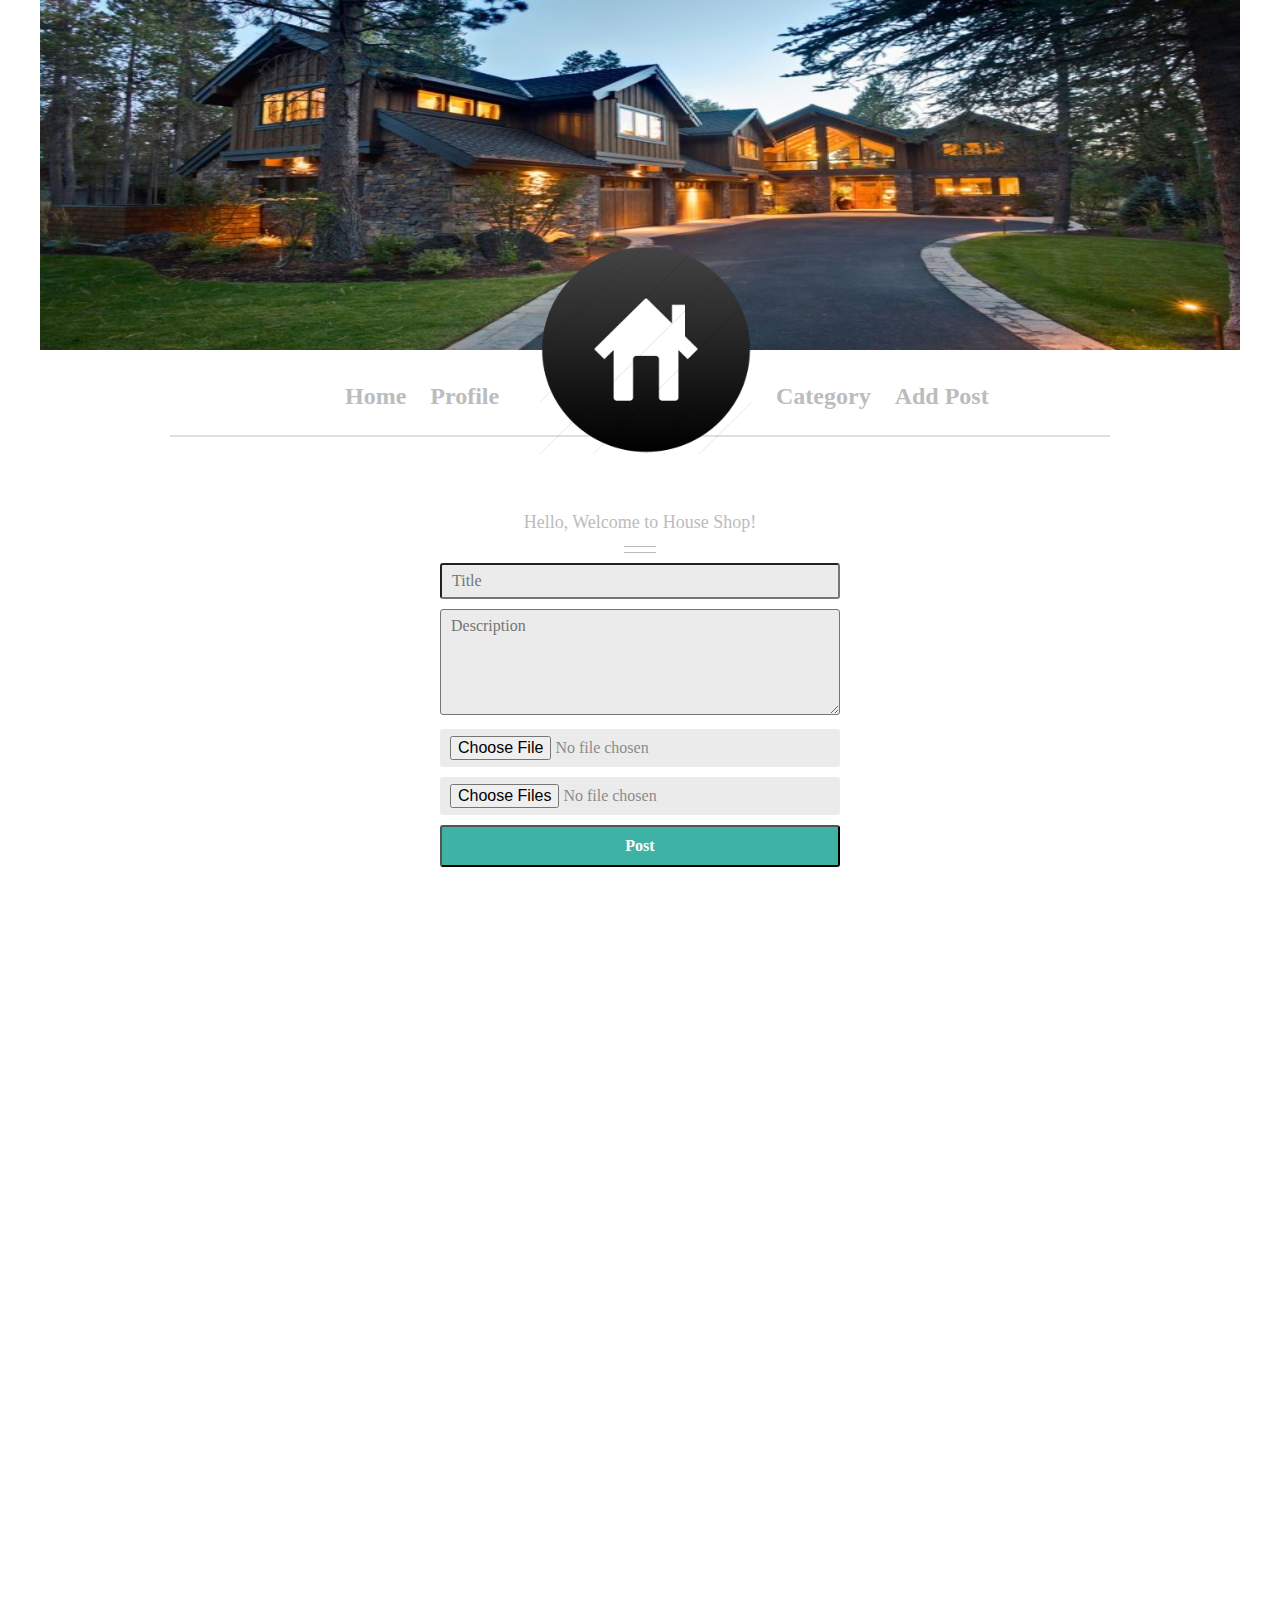
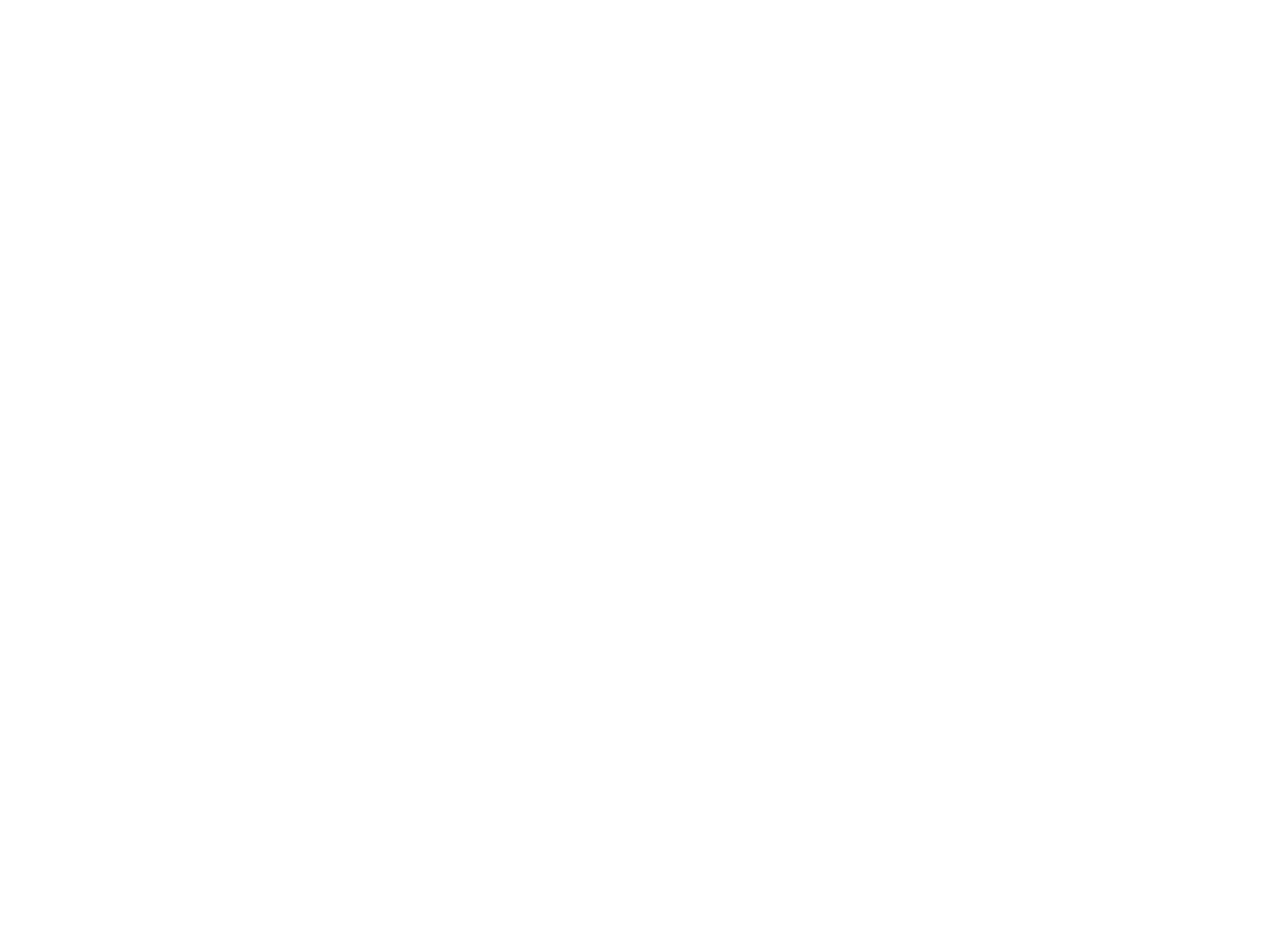
==== web/HTML/AddPost.html @ 8985aa9b "this is IA project" ====
<!DOCTYPE html>
<html>
    <head>
        <title>
            Add Post
        </title>
        <link rel="stylesheet" href="../CSS/style.css">
        <link rel="stylesheet" href="../CSS/homecss.css" type="text/css">

    </head>

    <body>
        <div>
            <div class="header">  
                <img id="himg" src="../scr/header.jpg"/>
            </div>
            <div id="Container">
                <div id="nav-bar">
                    <ul id="nav-bar-list-left">
                        <li class="hover"><a href="">Home</a></li>
                        <li class="hover"><a href="Profile.html">Profile</a></li>
                    </ul>
                    <div id="logo"><img id="iLogo" src="../scr/LOGO2.png"/></div>
                    <ul id="nav-bar-list-right">
                        <li class="dropdown"><a class="dropdwon-link">Category</a><div class="dropdown-content">
                                <a href="#">Diary</a>
                                <a href="#">Personal</a>
                                <a href="#">Holiday</a>
                                <a href="#">Work</a>
                                <a href="#">Family</a>
                            </div>   
                        </li>
                        <li class="hover"><a href="AddPost.html">Add Post</a></li>
                    </ul>
                </div>
                <div class="title"><p>Hello, Welcome to House Shop!</p></div>
                <div class="line"></div>
                <div class="line"></div>
            
            <div id="form">
            <form method="post"  enctype="multipart/form-data">
                <input type="text" name = "title" placeholder="Title" required>
                <textarea placeholder="Description" cols="10" rows="5" name="body" required></textarea>
                <input type="file" name="file" accept="image/gif, image/jpeg, image/png"  required>
                <input type="file" name="Mfile" accept="image/gif, image/jpeg, image/png" multiple>
                <input type="submit" value="Post" class="submit">
            </form>
            </div>
        </div>
            </div>
    </body>
</html>
---- web/CSS/style.css ----
#form {
	width: 400px;
	margin: 0 auto;
}   

input, textarea {
	width: 100%;
	background-color: #ebebeb;
	border-radius: 3px;
	margin: 5px 0;
	padding: 7px 10px;
	color: #888b8b;
	font-size: 16px;
}

.submit{
	background-color: #3eb3a5;
	color: white;
	font-size: 16px;
	font-weight: bold;
	padding: 10px;
	text-decoration: none;
}
---- web/CSS/homecss.css ----
*{
    padding: 0;
    margin: 0;
    box-sizing: border-box;
    font-family:rockwell;
}
#Container{
    width: 940px;
    height: 2200px;
    background-color: white;
    margin:  0 auto;
    position: relative;
}
.header{
    margin:  0 auto;
    height: 350px;
    width: 1200px;

}
#himg
{
    margin: 0 auto;
    width: 1200px;
    height: 350px;
}
#iLogo{
    width: 212px;
    height: 209px;
}
#nav-bar-list-left{
    margin:  0 auto;
    width: 207px;
    height: 85px;
    padding-top: 33px;
    display: inline-block;
    margin-left: 155px;

}

#nav-bar-list-right{
    margin:  0 auto;
    width: 280px;
    height: 85px;
    padding-top: 33px; 
    display: inline-block;
    margin-left: 240px;
}
#nav-bar-list-left li{
    display: inline-block;
    margin-left: 20px;
    
}
#nav-bar-list-right li{
    display: inline-block;
    margin-right: 20px;
    
}
ul li a{
    text-decoration: none;
    font-size: 24px;
    font-weight: bold;
    color: #bcbcbc;
}
.hover:hover a{
    color: #3eb3a5;
    border-bottom: 5px #bcbcbc solid;
}
#logo{
    position: absolute;
    left: 370px;
    display: inline-block;
    top: -105px;
    z-index: 9000;
    margin: 0 auto;
    
}
#nav-bar{
    border-bottom-width: 2px;
    border-bottom-style: solid;
    border-bottom-color: #dfdfdf;
}
.title{
    margin-top: 75px;
    margin-bottom: 13px;
}
.line{
    width: 32px;
    height: 1px;
    background-color: #bcbcbc;
    margin: 0 auto;
    margin-bottom: 5px;
}
.title p{
    text-align: center;
    font-size: 18px;
    color: #bcbcbc;
}
.date{
    width: 123px;
    height: 123px;
    border-radius: 100%;
    border:7px #ebebeb solid;
    display: inline-block;
    
}
.date p{
    text-align: center;
    padding-top: 44px;
    font-size: 30px;
    color: #3eb3a5;
    font-weight: bold;
}
.post-content{
    position: absolute;
    left: 140px;
    top: 90px;
    display: inline-block;
    
}
.post-content h1{
    font-size: 30px;
}
.post-content p{
    font-size: 16px;
    margin-top: 20px;
    color: #8e8e8e;
}
.post{
    margin-top: 44px;
    position: relative;
    border-bottom: 1px dashed #bcbcbc;
    height:340px;
}
.post-info{
    display: inline-block;
    border-bottom: 1px solid #bcbcbc;
    height: 20px;
    width: 800px;
    float: right;
    top: 50px;
    position: absolute;
}
.post-interactions{
    position: absolute;
    top: -20px;
    text-align: center;
    
}
.post-interactions li a{
    font-size: 14px;    
}
.post-interactions li img{
        
}
.cat{
    color: #3eb3a5;
}

#star{
    width: 18px;
    height: 14px;
}

.Hline{
    width: 2px;
    height: 25px;
    background-color: #bcbcbc;
    display: inline-block;

}

.post-interactions li {
    margin-left: 13px;
    margin-right: 13px; 
    display: inline-block;
}
.button{
    margin-top: 25px;
}
.button a{
    font-size: 16px;
    color: #3eb3a5;
    font-weight: bold;
    border-bottom: 1px #bcbcbc solid;
    text-decoration: none;   
}
.dropdwon-link{
    color: #bcbcbc;
    font-size: 24px;
    font-weight: bold;
    border: none;
    cursor: pointer;
}
.dropdown {
    position: relative;
    display: inline-block;
}

.dropdown-content {
    display: none;
    position: absolute;
    min-width: 160px;
    box-shadow: 0px 8px 16px 0px rgba(0,0,0,0.2);
    z-index: 1;
}

.dropdown-content a {
    color: #bcbcbc;
    padding: 12px 16px;
    text-decoration: none;
    font-size: 14px;
    display: block;
}

.dropdown-content a:hover {
    color: #3eb3a5;
    
}

.dropdown:hover .dropdown-content {
    display: block;
}

.dropdown:hover .dropdwon-link {
    color: #3eb3a5;
    border-bottom: 5px #bcbcbc solid;
}

.Button1{
    margin: 0 auto;
    height: 52px;
    width: 140px;
    background-color: #3eb3a5;
    border-radius: 10px;
    color: white;
    padding-top: 14px;  
    margin-top: 50px;
    margin-bottom: 110px;
    text-align: center;

}
.Button1 a{
    color: white;
    text-decoration: none;
    font-weight: bold;
    font-size: 18px;
}
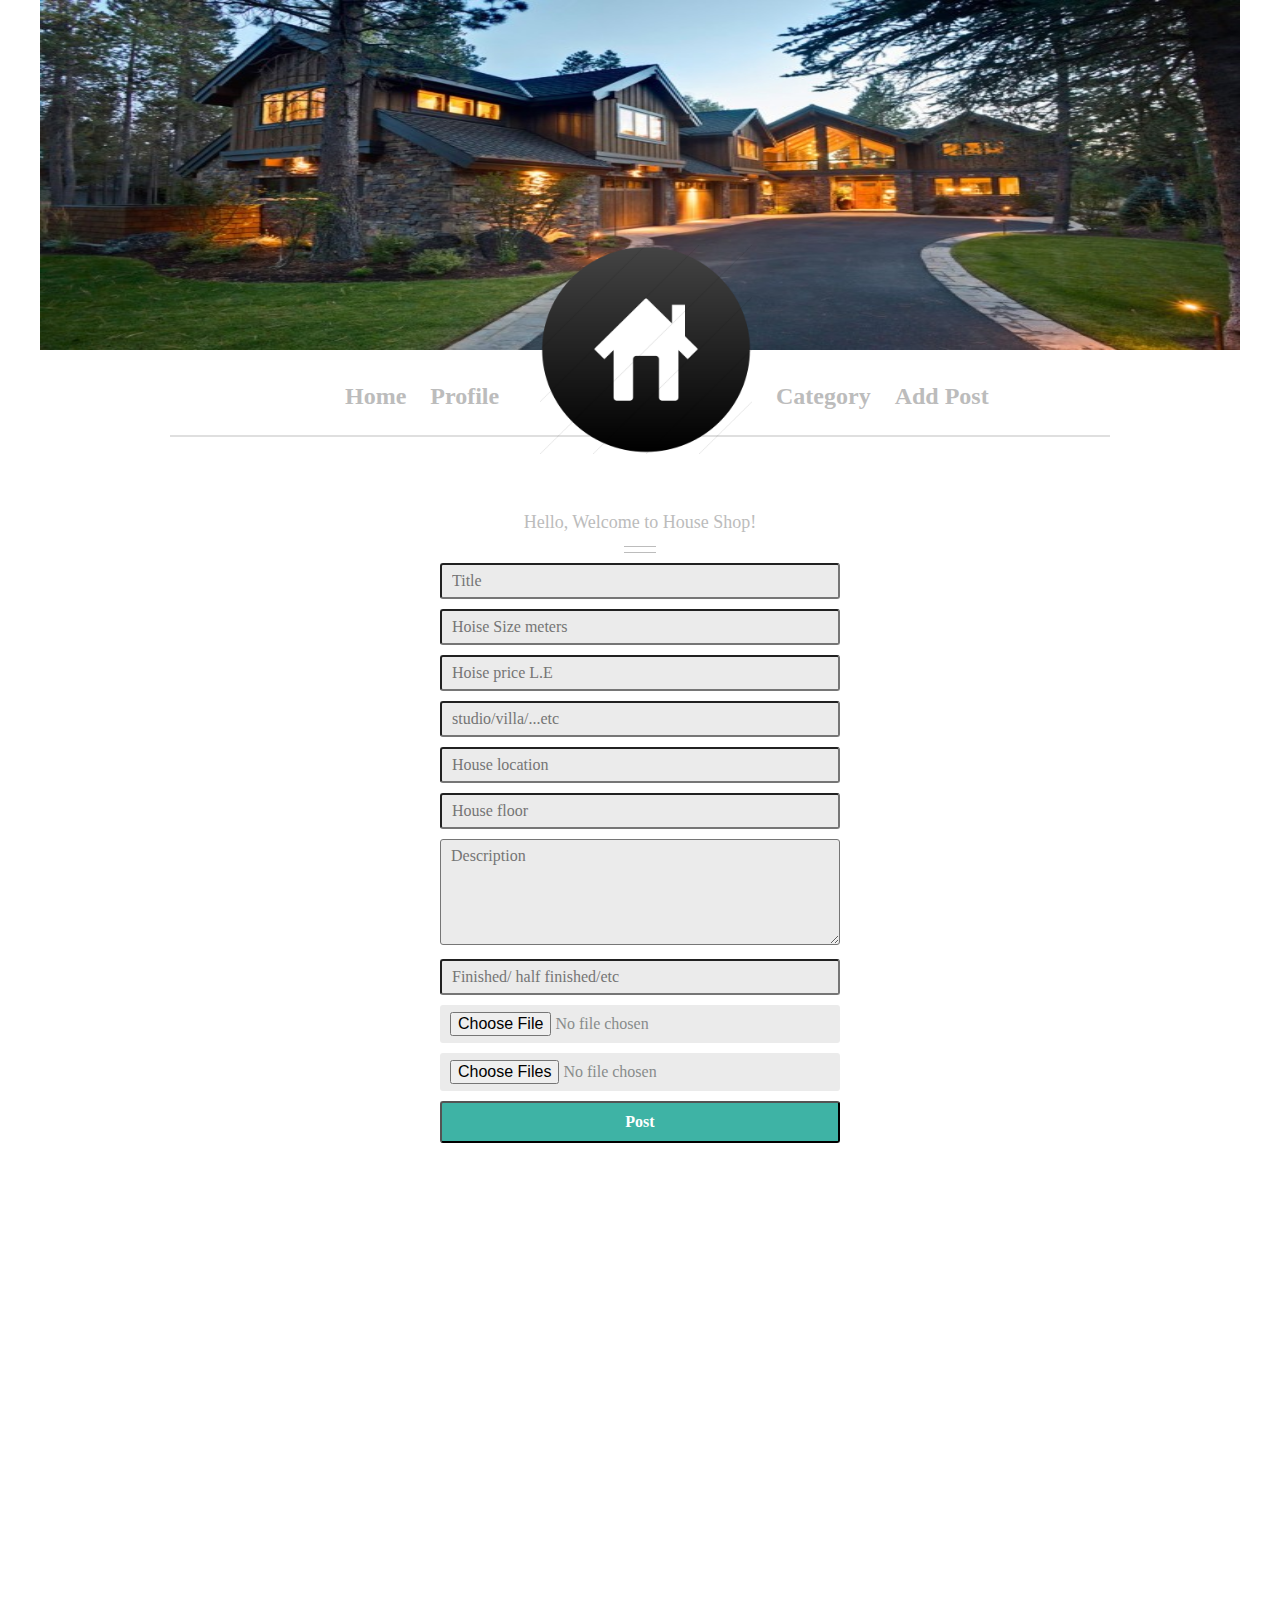
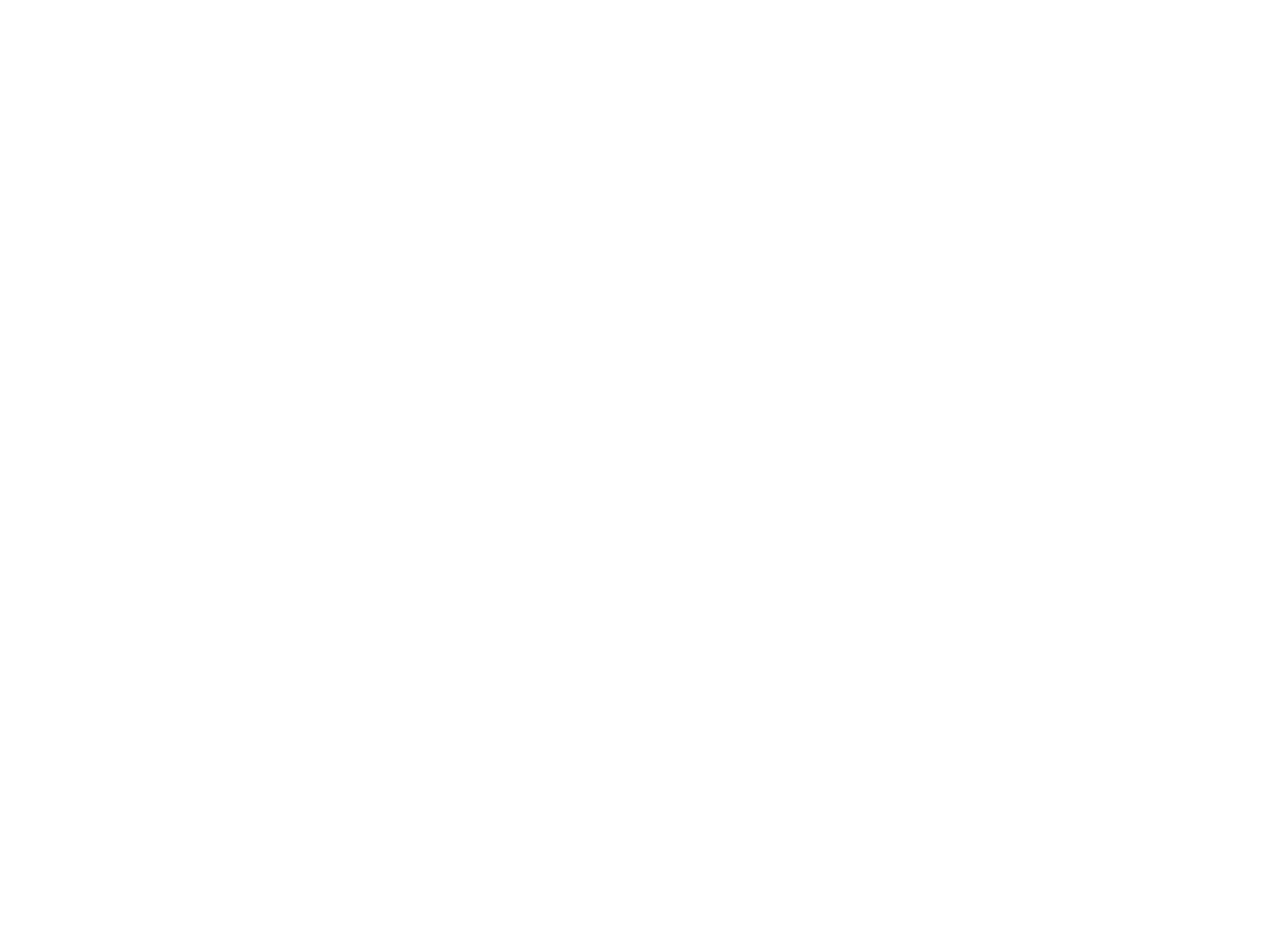
==== commit 1fcc1936: "Done" ====
--- a/web/HTML/AddPost.html
+++ b/web/HTML/AddPost.html
@@ -1,52 +1,59 @@
-<!DOCTYPE html>
-<html>
-    <head>
-        <title>
-            Add Post
-        </title>
-        <link rel="stylesheet" href="../CSS/style.css">
-        <link rel="stylesheet" href="../CSS/homecss.css" type="text/css">
-
-    </head>
-
-    <body>
-        <div>
-            <div class="header">  
-                <img id="himg" src="../scr/header.jpg"/>
-            </div>
-            <div id="Container">
-                <div id="nav-bar">
-                    <ul id="nav-bar-list-left">
-                        <li class="hover"><a href="">Home</a></li>
-                        <li class="hover"><a href="Profile.html">Profile</a></li>
-                    </ul>
-                    <div id="logo"><img id="iLogo" src="../scr/LOGO2.png"/></div>
-                    <ul id="nav-bar-list-right">
-                        <li class="dropdown"><a class="dropdwon-link">Category</a><div class="dropdown-content">
-                                <a href="#">Diary</a>
-                                <a href="#">Personal</a>
-                                <a href="#">Holiday</a>
-                                <a href="#">Work</a>
-                                <a href="#">Family</a>
-                            </div>   
-                        </li>
-                        <li class="hover"><a href="AddPost.html">Add Post</a></li>
-                    </ul>
-                </div>
-                <div class="title"><p>Hello, Welcome to House Shop!</p></div>
-                <div class="line"></div>
-                <div class="line"></div>
-            
-            <div id="form">
-            <form method="post"  enctype="multipart/form-data">
-                <input type="text" name = "title" placeholder="Title" required>
-                <textarea placeholder="Description" cols="10" rows="5" name="body" required></textarea>
-                <input type="file" name="file" accept="image/gif, image/jpeg, image/png"  required>
-                <input type="file" name="Mfile" accept="image/gif, image/jpeg, image/png" multiple>
-                <input type="submit" value="Post" class="submit">
-            </form>
-            </div>
-        </div>
-            </div>
-    </body>
+<!DOCTYPE html>
+<html>
+    <head>
+        <title>
+            Add Post
+        </title>
+        <link rel="stylesheet" href="../CSS/style.css">
+        <link rel="stylesheet" href="../CSS/homecss.css" type="text/css">
+
+    </head>
+
+    <body>
+        <div>
+            <div class="header">  
+                <img id="himg" src="../scr/header.jpg"/>
+            </div>
+            <div id="Container">
+                <div id="nav-bar">
+                    <ul id="nav-bar-list-left">
+                        <li class="hover"><a href="">Home</a></li>
+                        <li class="hover"><a href="Profile.html">Profile</a></li>
+                    </ul>
+                    <div id="logo"><img id="iLogo" src="../scr/LOGO2.png"/></div>
+                    <ul id="nav-bar-list-right">
+                        <li class="dropdown"><a class="dropdwon-link">Category</a><div class="dropdown-content">
+                                <a href="#">Diary</a>
+                                <a href="#">Personal</a>
+                                <a href="#">Holiday</a>
+                                <a href="#">Work</a>
+                                <a href="#">Family</a>
+                            </div>   
+                        </li>
+                        <li class="hover"><a href="AddPost.html">Add Post</a></li>
+                    </ul>
+                </div>
+                <div class="title"><p>Hello, Welcome to House Shop!</p></div>
+                <div class="line"></div>
+                <div class="line"></div>
+            
+            <div id="form">
+                <form action="AddPost.jsp" method="post"  enctype="multipart/form-data">
+                <input type="text" name = "title" placeholder="Title" required>
+                 <input type="number" name = "house_size" placeholder="Hoise Size meters " required>
+                 <input type="number" name="house_prise"  placeholder="Hoise price L.E" required>
+                 <input type="text" name="house_type" placeholder="studio/villa/...etc" required>
+                 <input type="text" name="house_locattion" placeholder="House location" required>
+                 <input type="number" name="house_floor" placeholder="House floor" required>
+                <textarea placeholder="Description" cols="10" rows="5" name="body" required></textarea>
+                <input type="text" name="house_state" placeholder="Finished/ half finished/etc" required>
+                <input type="file" name="file" accept="image/gif, image/jpeg, image/png"  required>
+                <input type="file" name="Mfile" accept="image/gif, image/jpeg, image/png" multiple>
+               
+                <input type="submit" value="Post" class="submit">
+            </form>
+            </div>
+        </div>
+            </div>
+    </body>
 </html>